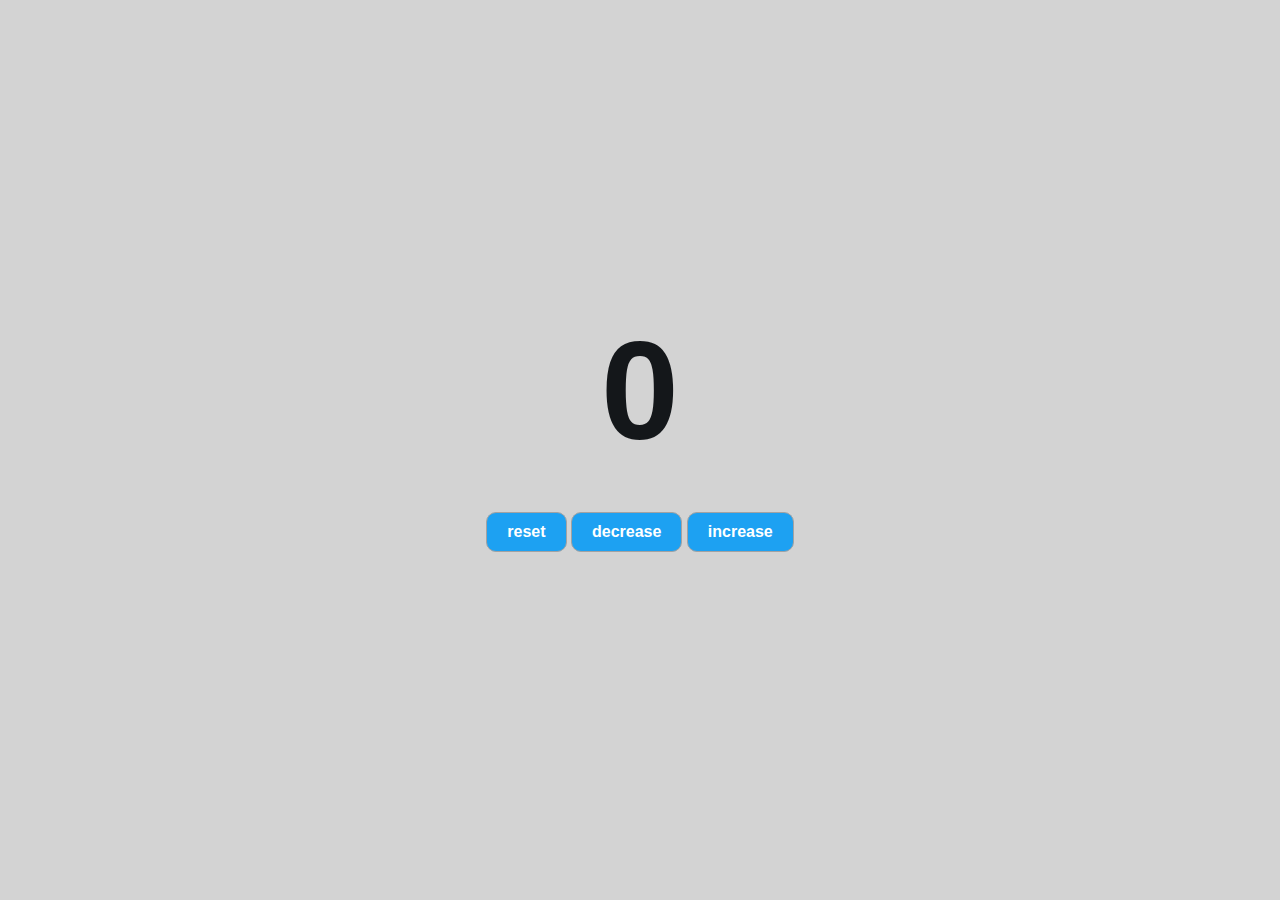
==== Counter/index.html @ ccd62aaa "FIRST APPLICATION YEAAAAAAAH!" ====
<!DOCTYPE html>
<html lang="en">
  <head>
    <meta charset="UTF-8" />
    <meta http-equiv="X-UA-Compatible" content="IE=edge" />
    <meta name="viewport" content="width=device-width, initial-scale=1.0" />
    <link rel="stylesheet" href="styles.css" />
    <title>COLOR FLIPPER</title>
  </head>
  <body>
    <main>
      <div>
        <p class="counter"></p>
      </div>
      <div>
        <button class="reset-button">reset</button>
        <button class="decrease-button">decrease</button>
        <button class="increase-button">increase</button>
      </div>
    </main>
    <script src="app.js"></script>
  </body>
</html>
---- Counter/styles.css ----
body {
  background-color: lightgray;
  font-family: -apple-system, BlinkMacSystemFont, "Segoe UI", Roboto, Oxygen,
    Ubuntu, Cantarell, "Open Sans", "Helvetica Neue", sans-serif;
}
main {
  display: flex;
  flex-direction: column;
  align-items: center;
  margin-top: 30vh;
}
.counter {
  font-size: 140px;
  font-weight: bold;
  color: #14171a;
  display: inline;
}
div {
  margin-top: 40px;
}

button {
  padding: 10px 20px;
  font-size: 16px;
  font-weight: bold;
  background-color: rgb(29 161 242);
  border-style: solid;
  border-width: 1px;
  border-color: rgb(162, 162, 162);
  border-radius: 10px;
  color: white;
}
button:hover {
  background-color: rgb(21, 122, 184);
  transition: 0.2s;
}
button:active {
  background-color: rgb(7, 62, 96);
}
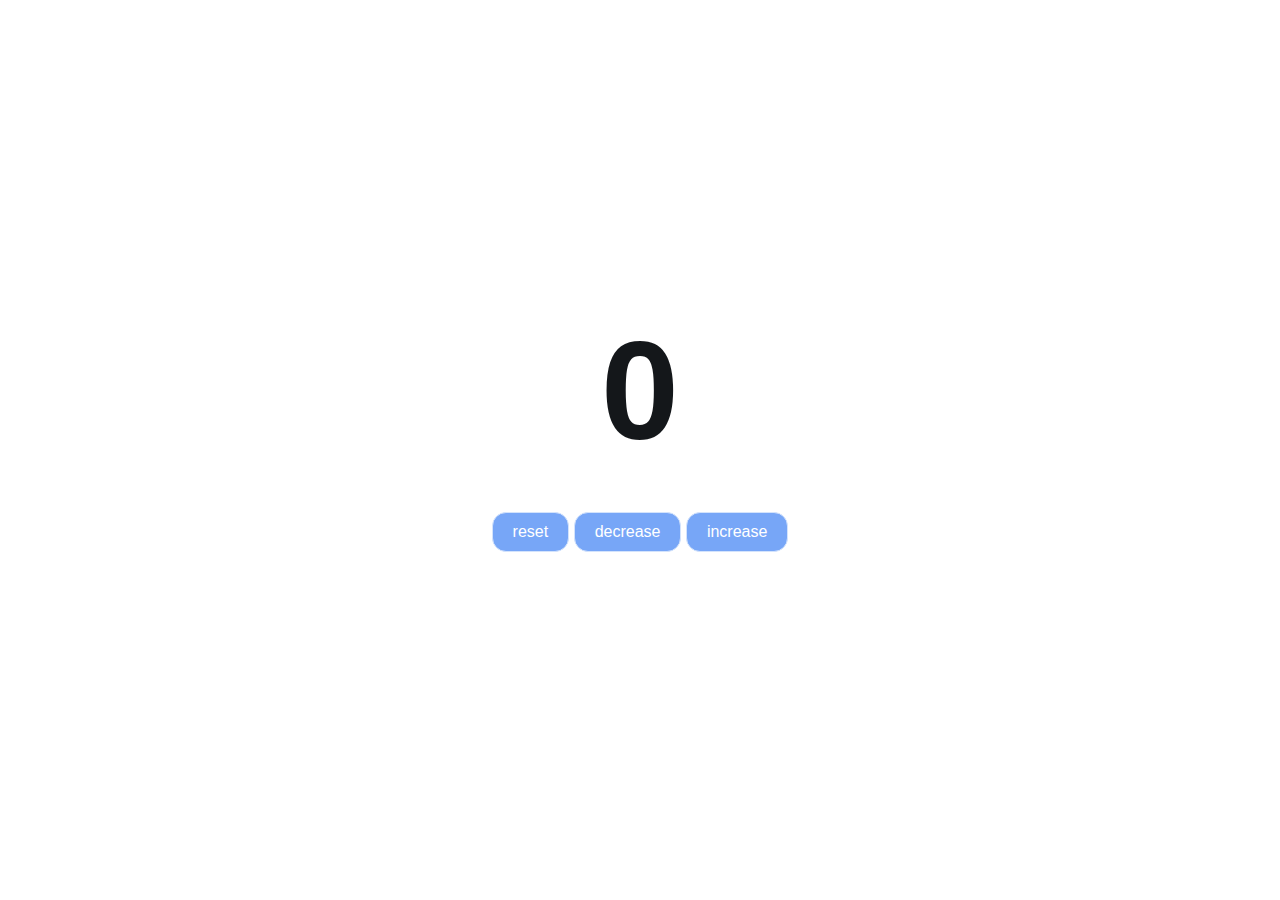
==== commit 9afff4a4: "changed colors and a little refactor" ====
--- a/Counter/index.html
+++ b/Counter/index.html
@@ -5,14 +5,14 @@
     <meta http-equiv="X-UA-Compatible" content="IE=edge" />
     <meta name="viewport" content="width=device-width, initial-scale=1.0" />
     <link rel="stylesheet" href="styles.css" />
-    <title>COLOR FLIPPER</title>
+    <title>Counter</title>
   </head>
   <body>
     <main>
       <div>
         <p class="counter"></p>
       </div>
-      <div>
+      <div class="buttons">
         <button class="reset-button">reset</button>
         <button class="decrease-button">decrease</button>
         <button class="increase-button">increase</button>
--- a/Counter/styles.css
+++ b/Counter/styles.css
@@ -1,7 +1,7 @@
 body {
-  background-color: lightgray;
-  font-family: -apple-system, BlinkMacSystemFont, "Segoe UI", Roboto, Oxygen,
-    Ubuntu, Cantarell, "Open Sans", "Helvetica Neue", sans-serif;
+  background-color: #ffffff;
+  font-family: -apple-system, "Segoe UI", "Open Sans", "Helvetica Neue",
+    sans-serif;
 }
 main {
   display: flex;
@@ -22,18 +22,17 @@
 button {
   padding: 10px 20px;
   font-size: 16px;
-  font-weight: bold;
-  background-color: rgb(29 161 242);
+  background-color: #77a6f7;
   border-style: solid;
   border-width: 1px;
-  border-color: rgb(162, 162, 162);
-  border-radius: 10px;
-  color: white;
+  border-color: #d3e3fc;
+  border-radius: 14px;
+  color: #ffffff;
 }
 button:hover {
-  background-color: rgb(21, 122, 184);
+  background-color: #5c82c4;
   transition: 0.2s;
 }
 button:active {
-  background-color: rgb(7, 62, 96);
+  background-color: #3a537f;
 }
